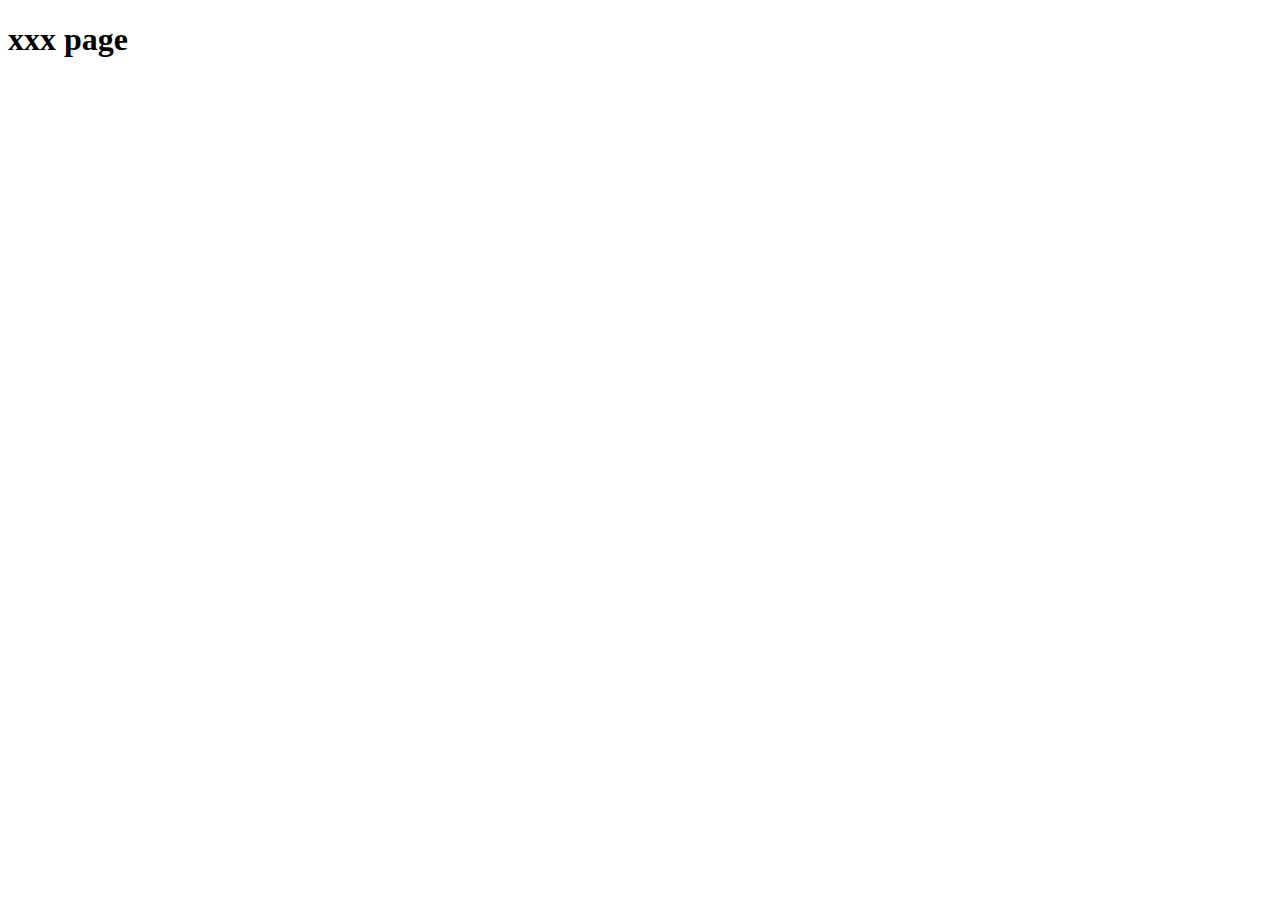
==== src/main/resources/templates/base.html @ 18fdf823 "add web pages" ====
<!DOCTYPE HTML>
<html lang="en" xmlns:th="http://www.thymeleaf.org">
<head>
    <title>PMD xxx</title>
    <div th:replace="~{fragments/header :: header-css}"></div>
    <link href="" rel="stylesheet"
          th:href="@{/css/xxx.css}"/>
</head>
<body>
<div th:replace="~{fragments/menu :: menu}"></div>
<div class="container">
    <div class="starter-template">
        <h1>xxx page</h1>
    </div>
</div>
<div th:replace="~{fragments/footer :: footer}"></div>
</body>
</html>
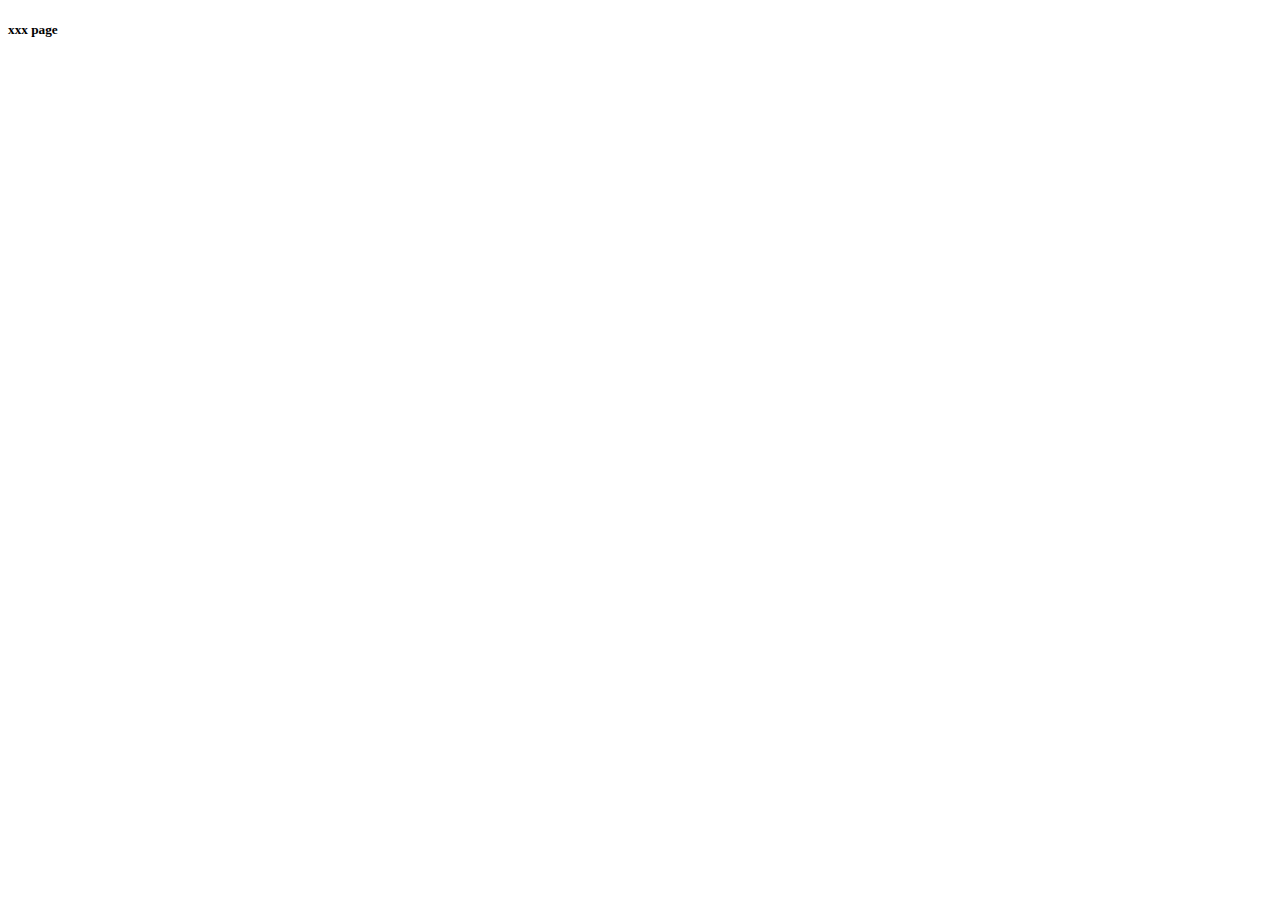
==== commit adaf358b: "ajust title" ====
--- a/src/main/resources/templates/base.html
+++ b/src/main/resources/templates/base.html
@@ -10,7 +10,7 @@
 <div th:replace="~{fragments/menu :: menu}"></div>
 <div class="container">
     <div class="starter-template">
-        <h1>xxx page</h1>
+        <h5>xxx page</h5>
     </div>
 </div>
 <div th:replace="~{fragments/footer :: footer}"></div>
